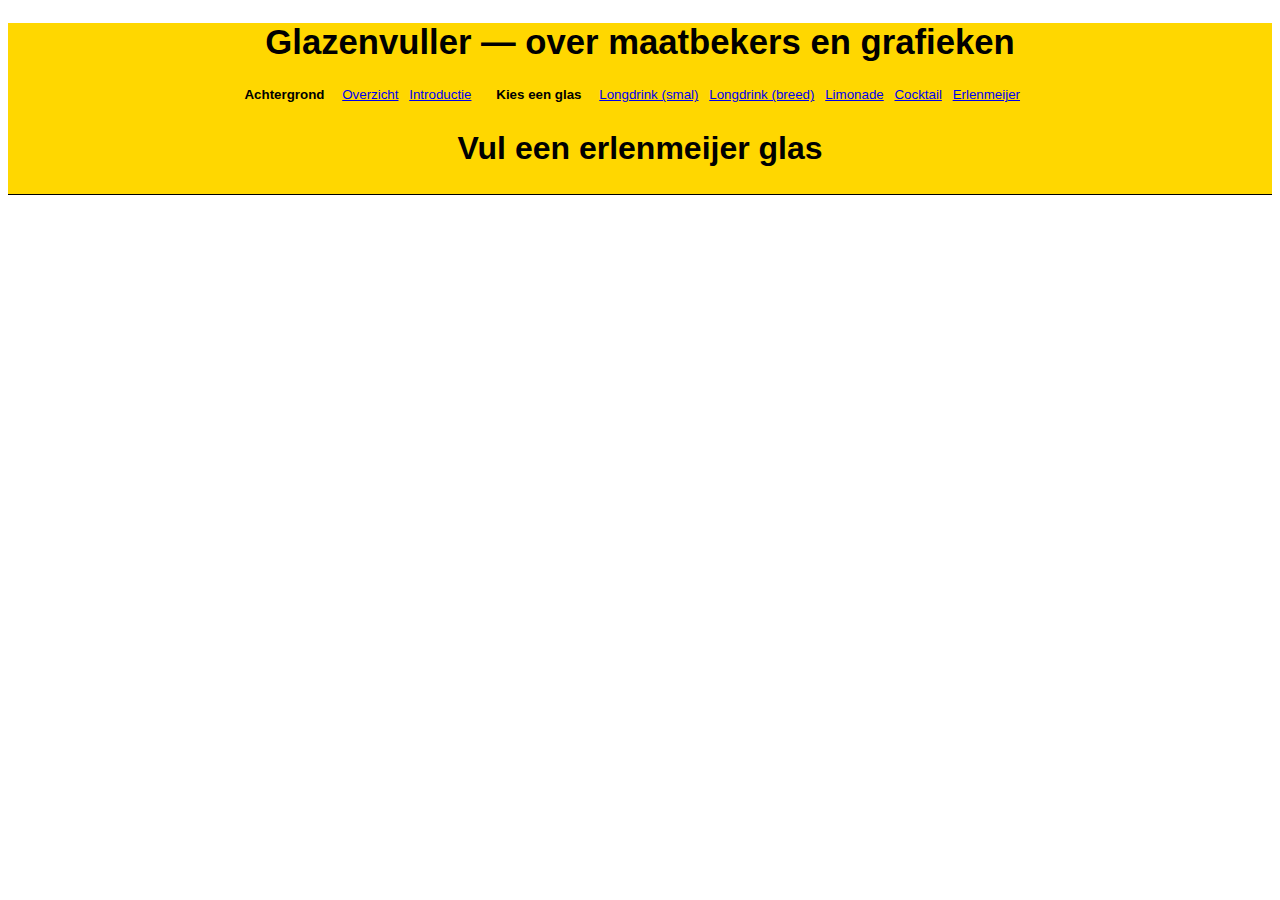
==== erlenmeijer.html @ 01cd63e0 "Pushing the software used in my preliminary study to determine 5th graders' prior understanding of s" ====
<!DOCTYPE html>
<html lang="nl">
<head>
    <meta charset="utf-8" />
    <title>Het vullen van een erlenmeijer glas</title>
    <link type="text/css" rel="stylesheet" href="flessenvullerstijl.css" />
    <meta http-equiv="X-UA-Compatible" content="chrome=1">
</head>
<body>
    <header>
        <h1>Glazenvuller &mdash; over maatbekers en grafieken</h1>
    
		<nav>
			<h2>Achtergrond</h2>
			<ul>
				<li><a href="index.html">Overzicht</a></li>
				<li><a href="introductie.html">Introductie</a></li>
			</ul>
			<h2>Kies een glas</h2>
			<ul>
				<li><a href="longdrink_smal.html">Longdrink (smal)</a></li>
				<li><a href="longdrink_breed.html">Longdrink (breed)</a></li>
				<li><a href="trapezium.html">Limonade</a></li>
				<li><a href="cocktail.html">Cocktail</a></li>
				<li><a href="erlenmeijer.html">Erlenmeijer</a></li>
			</ul>
		</nav>
	
        <h2>Vul een erlenmeijer glas</h2>
    </header>
    
    <object data="erlenmeijer.svg"
	     type="image/svg+xml" 
	     width="100%" height="825"
	     id="mySVGObject">
    </object>
    
</body>
</html>
---- flessenvullerstijl.css ----
body {
    font-family: 'Verdana', 'Helvetica', sans-serif;
    font-size: 12pt;
}

header, article, nav, section, footer { display: block; }

header {
    text-align: center;
    border-bottom: solid 1px black;
    background-color: gold;
}

header h1 {
    font-size: 26pt;
}

header h2 {
    font-size: 24pt;
}

nav {
    display: inline;
    margin-right: 2ex;
    padding-right: 1ex;
    font-size: 10pt;
    padding-bottom: 3ex;
    padding-left: 1%;
}

nav h2 {
    display: inline;
    font-size: 10pt;
    font-weight: bold;
    padding-right: 0;
    padding-left: 1ex;
    margin-right: 0;
    margin-bottom: 0;
}

nav ul {
    display: inline;
    padding: 1ex;
    margin-right: 1ex;
}

nav ul li {
    display: inline;
    padding-left: 1ex;
}

p {
    text-align: justify;
    text-indent: 2ex;
    width: 90%;
    margin-left: 1%;
    margin-right: 1%;
}

footer {
    border-top: solid 1pt black;
}

footer p {
    font-size: 75%;
}
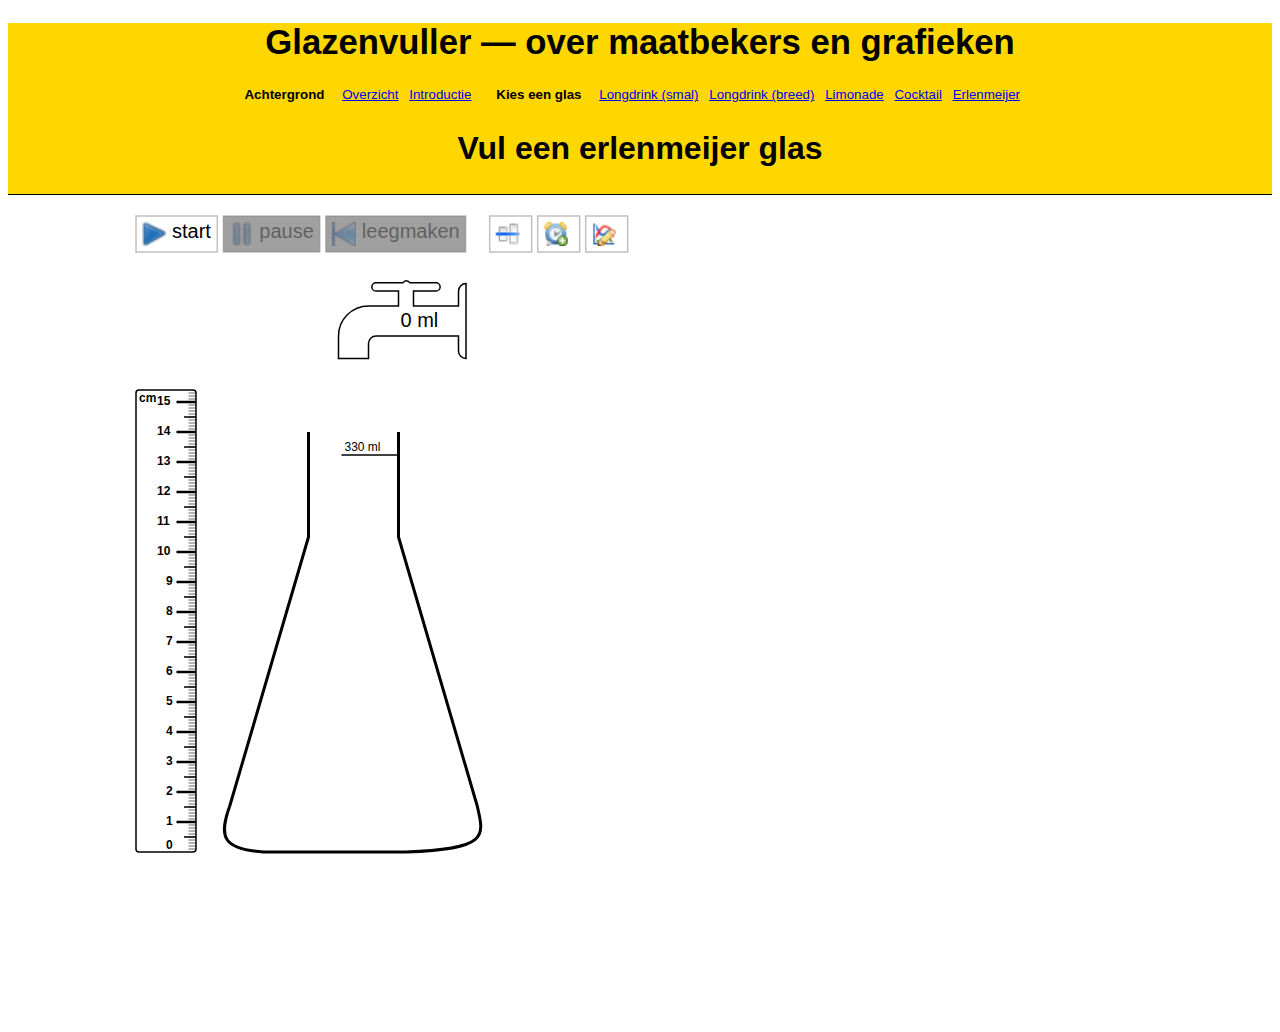
==== commit a11eebed: "Fixed small error: Erlenmeyer simulation pointed to the wrong file" ====
--- a/erlenmeijer.html
+++ b/erlenmeijer.html
@@ -30,7 +30,7 @@
         <h2>Vul een erlenmeijer glas</h2>
     </header>
     
-    <object data="erlenmeijer.svg"
+    <object data="erlenmeyer.svg"
 	     type="image/svg+xml" 
 	     width="100%" height="825"
 	     id="mySVGObject">
